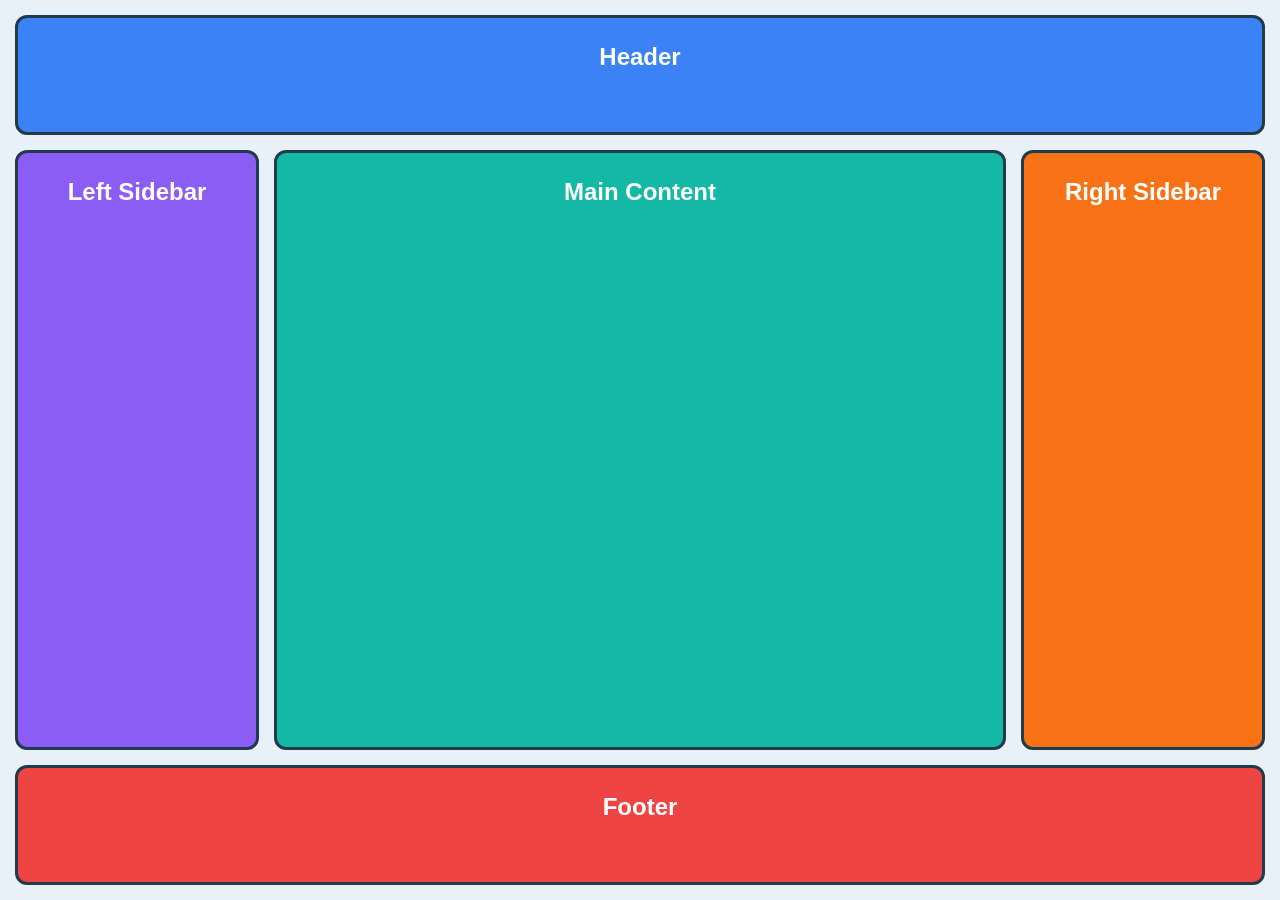
==== holy-grail.html @ b450393a "added holy grail files." ====
<!DOCTYPE html>
<html lang="en">
<head>
	<meta charset="UTF-8">
	<meta name="viewport" content="width=device-width, initial-scale=1.0">
    <link rel="stylesheet" href="holy-grail.css">
</head>
<body>
<div class="page">

  <div class="header">
    Header
  </div>

  <div class="middle">

    <div class="left-sidebar">
      Left Sidebar
    </div>

    <div class="main-content">
      Main Content
    </div>

    <div class="right-sidebar">
      Right Sidebar
    </div>

  </div>

  <div class="footer">
    Footer
  </div>

</div>
</body>
</html>
---- holy-grail.css ----
body {
  margin: 0;
  background-color: #e8f1f7;
  font-family: Arial, Helvetica, sans-serif;
}
.page {
  min-height: 100vh;
  display: grid;
  grid-template-rows: 120px 1fr 120px;
  gap: 15px;
  padding: 15px;
  box-sizing: border-box;
}
.middle {
  display: grid;
  grid-template-columns: 1fr 3fr 1fr;
  gap: 15px;
}
.header,
.left-sidebar,
.main-content,
.right-sidebar,
.footer {
  padding: 25px;
  border: 3px solid #1f3b4d;
  border-radius: 12px;
  color: white;
  font-size: 24px;
  font-weight: bold;
  text-align: center;
  box-sizing: border-box;
}
.header {
  background-color: #3b82f6;
}

.left-sidebar {
  background-color: #8b5cf6;
}

.main-content {
  background-color: #14b8a6;
}

.right-sidebar {
  background-color: #f97316;
}

.footer {
  background-color: #ef4444;
}
.footer a {
  color: white;
  font-size: 16px;
}

.footer a:hover {
  color: #fff3a3;
}
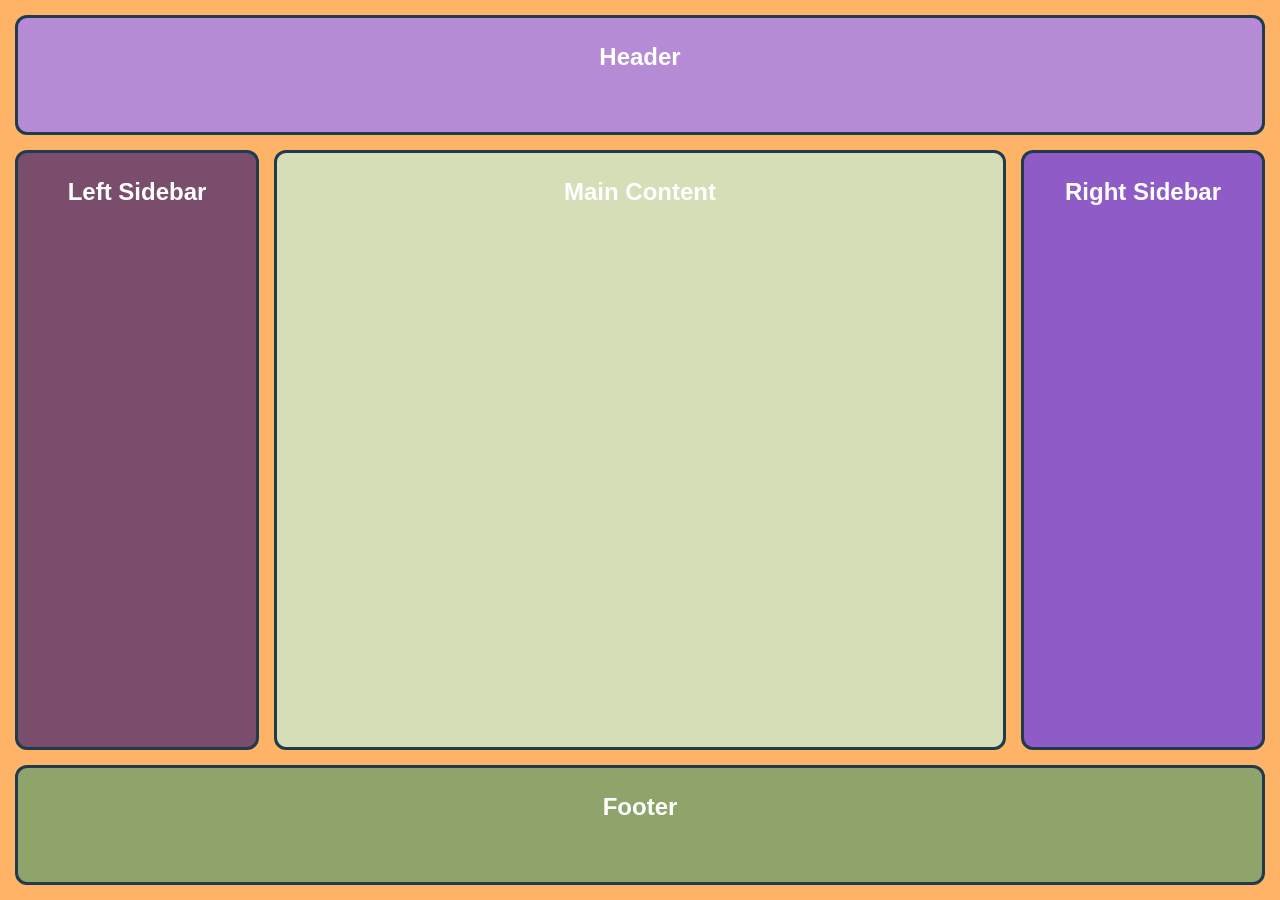
==== commit 2d215bc5: "Added javascript files" ====
--- a/holy-grail.html
+++ b/holy-grail.html
@@ -3,6 +3,7 @@
 <head>
 	<meta charset="UTF-8">
 	<meta name="viewport" content="width=device-width, initial-scale=1.0">
+  <title>Holy Grail Layout</title>
     <link rel="stylesheet" href="holy-grail.css">
 </head>
 <body>
--- a/holy-grail.css
+++ b/holy-grail.css
@@ -1,6 +1,6 @@
 body {
   margin: 0;
-  background-color: #e8f1f7;
+  background-color: #ffb366;
   font-family: Arial, Helvetica, sans-serif;
 }
 .page {
@@ -31,23 +31,23 @@
   box-sizing: border-box;
 }
 .header {
-  background-color: #3b82f6;
+  background-color: #b58bd6;
 }
 
 .left-sidebar {
-  background-color: #8b5cf6;
+  background-color: #7a4d6d;
 }
 
 .main-content {
-  background-color: #14b8a6;
+  background-color: #d6deb7;
 }
 
 .right-sidebar {
-  background-color: #f97316;
+  background-color: #8e5bc7;
 }
 
 .footer {
-  background-color: #ef4444;
+  background-color: #8fa46b;
 }
 .footer a {
   color: white;
@@ -56,4 +56,4 @@
 
 .footer a:hover {
   color: #fff3a3;
-}+}
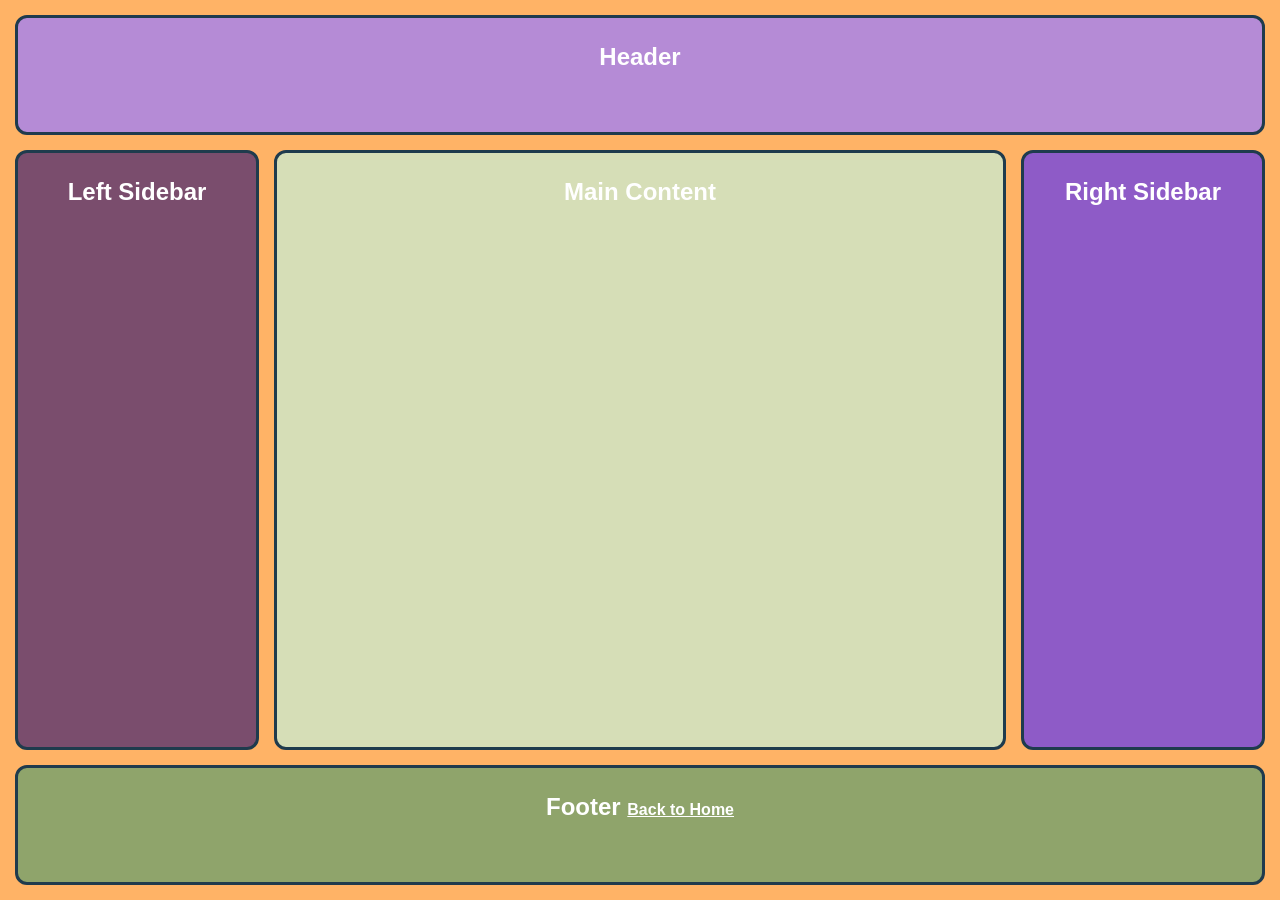
==== commit 80d1549f: "linked class exercises" ====
--- a/holy-grail.html
+++ b/holy-grail.html
@@ -31,6 +31,7 @@
 
   <div class="footer">
     Footer
+    <a href="index.html">Back to Home</a>
   </div>
 
 </div>
